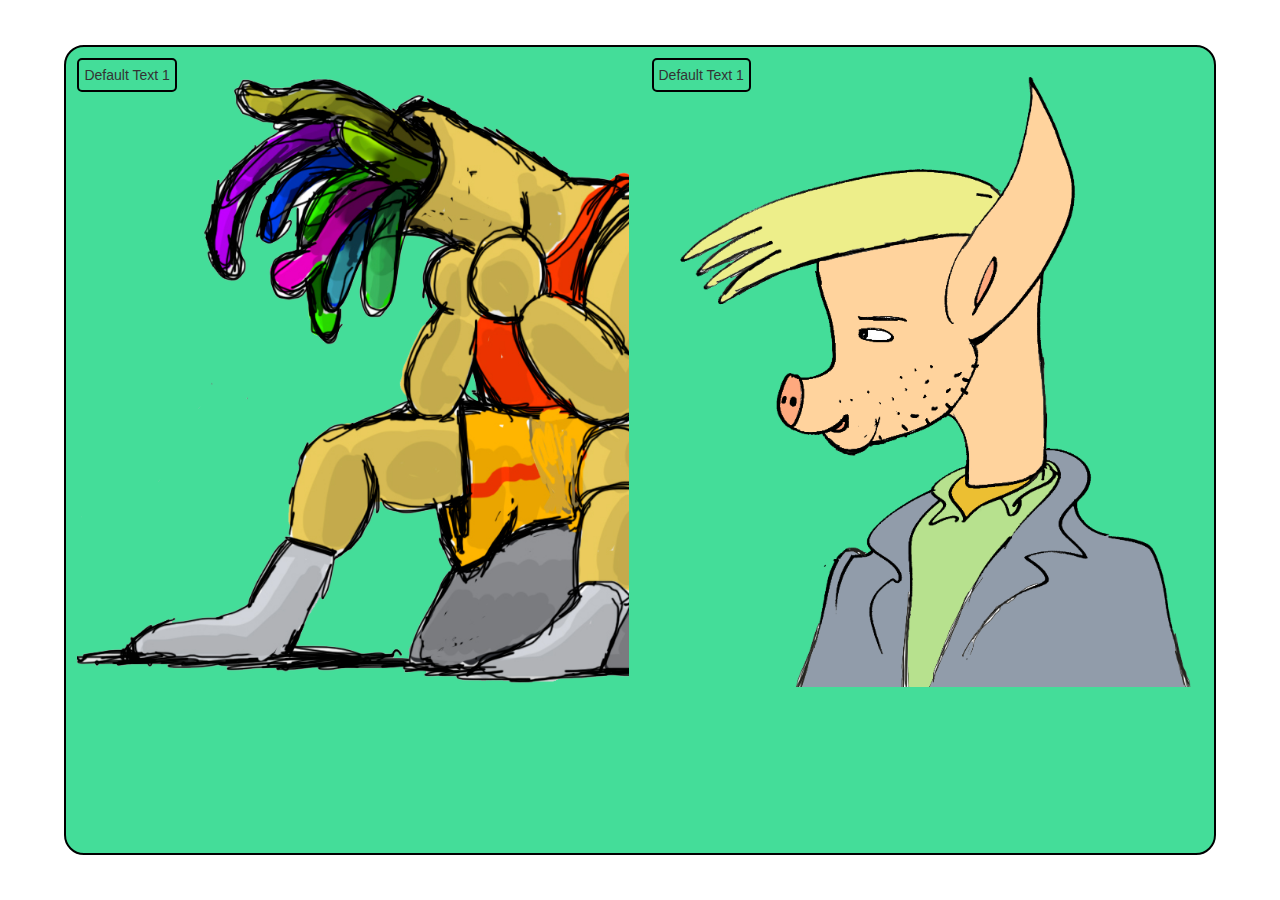
==== AmazonFolder/index.html @ 4e38c197 "The prototype frontend files" ====
<!DOCTYPE html>

<html lang="en-us">

<head>
<meta charset="utf-8">
<title>Responsive Web Comics</title>

<link rel="stylesheet" href="https://maxcdn.bootstrapcdn.com/bootstrap/3.3.7/css/bootstrap.min.css">
<script src="https://ajax.googleapis.com/ajax/libs/jquery/3.2.0/jquery.min.js"></script>
<script src="https://maxcdn.bootstrapcdn.com/bootstrap/3.3.7/js/bootstrap.min.js"></script>

<link rel="stylesheet" type="text/css" href="css/style.css">

<link rel="stylesheet" href="css/focuspoint.css">
<script src="js/focuspoint.js"></script>

<!--<script src="js/masonry.pkgd.min.js"></script>-->
<script type="text/javascript" src="js/json_parser.js"></script>
<!--<script src="js/webcomic.js"></script>-->

<link rel=icon href=images/Alternative/favicon.png>
</head>

<body>

<div id="ComicFrame">
  <div id="LeftFrame" class="focuspoint" data-focus-x="-0.47" data-focus-y="0.54" data-focus-w="899" data-focus-h="800">
    <div class="speech-bub-left" id="C1TextBox">Default Text 1</div>
    <img src="images/Alternative/atlet.png" alt="" />
  </div>
  <div id="RightFrame" class="focuspoint" data-focus-x="-0.39" data-focus-y="0.04" data-focus-w="1467" data-focus-h="1641">
    <div class="speech-bub-left" id="C1TextBox">Default Text 1</div>
    <img src="images/Alternative/default.png" alt="" />
  </div>
</div>

<script>

$( document ).ready(function() {
$('.focuspoint').focusPoint();
});

</script>

</html>
---- AmazonFolder/css/style.css ----
body {
    width: 100%;
    height: 100%;
}

#LeftFrame, #RightFrame {
    height: 78%;
    width: 48%;
    margin: 1% 1%;

}

#LeftFrame{
    float: left;
}

#RightFrame {
    float: right;
}

#ComicFrame {
    position: absolute;
    height: 90%;
    width: 90%;
    margin: 5vh 5vw;
    border-style: solid;
    background-color: #4D9;
    border-radius: 20px;
    border-width: 2px;
    border-color: #000;
}

.speech-bub-left {
  display: inline-block;

  padding: 5px;
  word-wrap: break-word;
  margin: 0% 0%;
  max-width: 70%;


  border-color: black;
  border-style: solid;
  border-width: 2px;
  border-radius: 5px;
}
---- AmazonFolder/css/focuspoint.css ----
/* !FOCUSED IMAGES */
/*-----------------------------------------*/
.focuspoint {
	position: relative; /*Any position but static should work*/
	overflow: hidden;
}
.focuspoint img {
	position: absolute;
	left: 0;
	top: 0;
	margin: 0;
	display: block;
	/* fill and maintain aspect ratio */
	width: auto; height: auto;
	min-width: 100%; min-height: 100%;
	max-height: none; max-width: none;
}
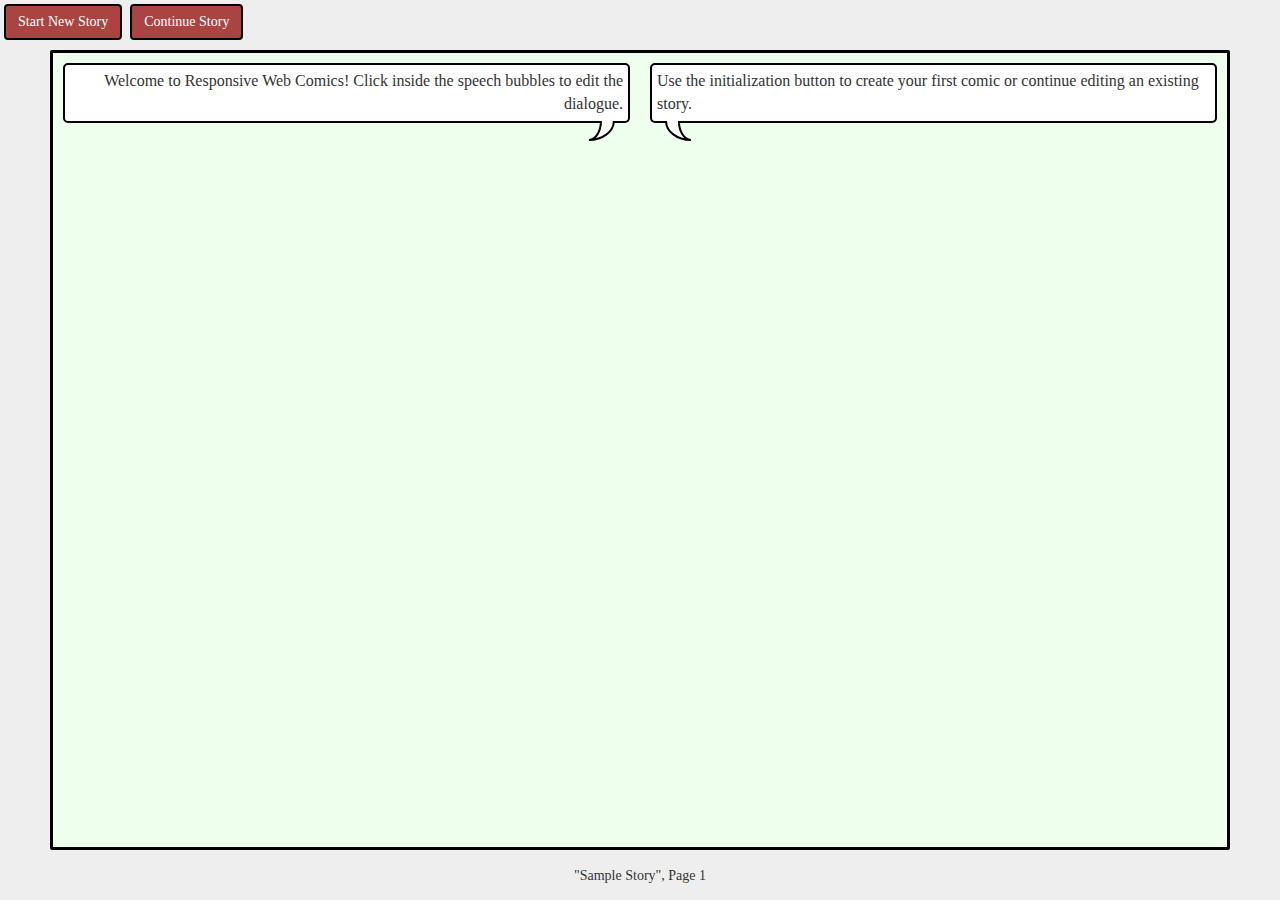
==== commit 0f330815: "updated html" ====
--- a/AmazonFolder/index.html
+++ b/AmazonFolder/index.html
@@ -9,37 +9,166 @@
 <link rel="stylesheet" href="https://maxcdn.bootstrapcdn.com/bootstrap/3.3.7/css/bootstrap.min.css">
 <script src="https://ajax.googleapis.com/ajax/libs/jquery/3.2.0/jquery.min.js"></script>
 <script src="https://maxcdn.bootstrapcdn.com/bootstrap/3.3.7/js/bootstrap.min.js"></script>
+<script type="text/javascript" src="js/jquery.min.js"></script>
+<script type="text/javascript" src="js/requests.js"></script>
 
 <link rel="stylesheet" type="text/css" href="css/style.css">
 
 <link rel="stylesheet" href="css/focuspoint.css">
 <script src="js/focuspoint.js"></script>
 
-<!--<script src="js/masonry.pkgd.min.js"></script>-->
-<script type="text/javascript" src="js/json_parser.js"></script>
+<script src="js/masonry.pkgd.min.js"></script>
+
+<!--<script type="text/javascript" src="js/json_parser.js"></script>-->
+
 <!--<script src="js/webcomic.js"></script>-->
 
 <link rel=icon href=images/Alternative/favicon.png>
 </head>
 
 <body>
+<button type="button" class="btn btn-info"  data-toggle="modal" data-target="#myModal" id="menu-button">Start New Story</button>
+<button type="button" class="btn btn-info"  data-toggle="modal" data-target="#continueModal" id="menu-button">Continue Story</button>
 
+  <!-- Modal -->
+  <div class="modal fade" id="myModal" role="dialog">
+    <div class="modal-dialog">
+
+      <!-- Modal content-->
+      <div class="modal-content">
+        <div class="modal-header">
+          <button type="button" class="close" data-dismiss="modal" onclick=clearForm("myModal")>&times;</button>
+          <h4 class="modal-title">Initialization Request</h4>
+        </div>
+        <div class="modal-body">
+          <div id="error-myModal"></div>
+          <form name="comicform" id="comicform" action="javascript:initialize();">
+          <div class="form-group">
+            <label for="Username">Username:</label>
+            <input type="text" class="form-control" name="Username" id="Username">
+          </div>
+          <div class="form-group">
+            <label for="Story">Story:</label>
+            <input type="text" class="form-control" name="Story" id="Story">
+          </div>
+          <label>Character 1: </label>
+          <select name="Name" form="comicform">
+            <option value="Shark">Shark</option>
+            <option value="SeaLion">SeaLion</option>
+            <option value="Turtle">Turtle</option>
+            <option value="SeaTurtle">SeaTurtle</option>
+            <option value="Octopus">Octopus</option>
+            <option value="Rabbit">Rabbit</option>
+          </select>
+          <label>Character 2: </label>
+          <select name="Name" form="comicform">
+            <option value="Shark">Shark</option>
+            <option value="SeaLion">SeaLion</option>
+            <option value="Turtle">Turtle</option>
+            <option value="SeaTurtle">SeaTurtle</option>
+            <option value="Octopus">Octopus</option>
+            <option value="Rabbit">Rabbit</option>
+          </select>
+          <br></br>
+          <label>Emotion for Character 1: </label>
+          <select name="Emotion" form="comicform">
+            <option value="happy">Happy</option>
+            <option value="sad">Sad</option>
+            <option value="angry">Angry</option>
+            <option value="fear">Fear</option>
+          </select>
+          <label>Character 2: </label>
+          <select name="Emotion" form="comicform">
+            <option value="happy">Happy</option>
+            <option value="sad">Sad</option>
+            <option value="angry">Angry</option>
+            <option value="fear">Fear</option>
+          </select>
+          <div class="form-group">
+            <label for="soc1">Sociability for Character 1:</label>
+            <input name="Social" type="number" step="0.1" value="0.5" min="0" max="1" class="form-control" id="soc1">
+          </div>
+          <div class="form-group">
+            <label for="soc2">Sociability for Character 2:</label>
+            <input name="Social" type="number" step="0.1" value="0.5" min="0" max="1" class="form-control" id="soc2">
+          </div>
+          <input type="submit">
+        </form>
+        </div>
+        </div>
+      </div>
+
+    </div>
+  </div>
+
+
+<div class="modal fade" id="continueModal" role="dialog">
+    <div class="modal-dialog">
+
+      <div class="modal-content">
+        <div class="modal-header">
+          <button type="button" class="close" data-dismiss="modal" onclick=clearForm("continueModal")>&times;</button>
+          <h4 class="modal-title">Continue Existing Story</h4>
+        </div>
+        <div class="modal-body">
+          <div id="error-continueModal"></div>
+          <form name="comicform" id="continueform" action="javascript:continueExistingStory();">
+          <div class="form-group">
+            <label for="Username">Username:</label>
+            <input type="text" class="form-control" name="Username" id="Username">
+            <div class="form-group">
+              <label for="Username">Story:</label>
+              <input type="text" class="form-control" name="StoryContinue" id="StoryContinue">
+            </div>
+          <div class="form-group">
+            <label for="Username">Starting Frame Number:</label>
+            <input type="number" class="form-control" name="FrameContinue" id="FrameContinue">
+          </div>
+          </div>
+          <input type="submit">
+        </form>
+        </div>
+        </div>
+      </div>
+    </div>
+  </div>
+
+<button type="button" style="display: none;" class="btn btn-info" onclick="updateTextOnBackEnd()" id="next-button">next</button>
 <div id="ComicFrame">
-  <div id="LeftFrame" class="focuspoint" data-focus-x="-0.47" data-focus-y="0.54" data-focus-w="899" data-focus-h="800">
-    <div class="speech-bub-left" id="C1TextBox">Default Text 1</div>
-    <img src="images/Alternative/atlet.png" alt="" />
+  <div id="LeftContainer">
+    <div id="wrapper">
+    <div class="speech-bub-left" contenteditable id="C1TextBox"><p id="c1text">Welcome to Responsive Web Comics! Click inside the speech bubbles to edit the dialogue.</p></div>
+    <svg version="1.1" id="left-point" xmlns="http://www.w3.org/2000/svg" xmlns:xlink="http://www.w3.org/1999/xlink" x="0px" y="0px"
+    	 width="25.863px" height="21.969px" viewBox="0 0 25.863 21.969" enable-background="new 0 0 25.863 21.969" xml:space="preserve">
+    <path fill="#FFFFFF" stroke="#000000" stroke-width="2" stroke-miterlimit="10" d="M11.92,1.941c0,10.501-5.332,19-11.92,19
+    	c13.727,0,24.833-8.499,24.833-19"/>
+    <rect x="12.025" y="0.035" fill="#FFFFFF" width="12.808" height="1.906"/>
+    </svg>
+    </div>
+    <div id="LeftFrame" class="focuspoint" data-focus-x="0.40" data-focus-y="1.0" data-focus-w="451" data-focus-h="516">
+      <img id="LeftChar" src="https://responsivewebcomics.me/images/bert-1.png" alt="" />
+    </div>
   </div>
-  <div id="RightFrame" class="focuspoint" data-focus-x="-0.39" data-focus-y="0.04" data-focus-w="1467" data-focus-h="1641">
-    <div class="speech-bub-left" id="C1TextBox">Default Text 1</div>
-    <img src="images/Alternative/default.png" alt="" />
+  <div id="RightContainer">
+    <div class="speech-bub-right" contenteditable="plaintext-only" id="C2TextBox"><p id="c2text">Use the initialization button to create your first comic or continue editing an existing story.</p></div>
+    <svg version="1.1" id="right-point" xmlns="http://www.w3.org/2000/svg" xmlns:xlink="http://www.w3.org/1999/xlink" x="0px" y="0px"
+    	 width="25.864px" height="21.969px" viewBox="0 -1.906 25.864 21.969" enable-background="new 0 -1.906 25.864 21.969"
+    	 xml:space="preserve">
+    <path fill="#FFFFFF" d="M0.906-1.906C1.031,10.5,12.138,19,25.865,19c-6.588,0-11.92-8.5-12.045-20.906H0.906z"/>
+    <path fill="none" stroke="#000000" stroke-width="2" stroke-miterlimit="10" d="M1.031,0c0,10.501,11.106,19,24.833,19
+    	c-6.588,0-11.92-8.499-11.92-19"/>
+    </svg>
+    <div id="RightFrame" class="focuspoint" data-focus-x="-0.20" data-focus-y="1.0" data-focus-w="1358454" data-focus-h="1681417">
+      <img id="RightChar" src="https://responsivewebcomics.me/images/sinceresmile-1.png" alt="" />
+    </div>
   </div>
 </div>
-
+<footer>
+  <p id="p-num"style:"text-align: center">"<span id="title">Sample Story</span>", Page <span id="number">1</span></p>
+</footer>
+<script type="text/javascript" src="js/json_parser.js"></script>
 <script>
 
-$( document ).ready(function() {
-$('.focuspoint').focusPoint();
-});
 
 </script>
 
--- a/AmazonFolder/css/style.css
+++ b/AmazonFolder/css/style.css
@@ -1,47 +1,216 @@
+@font-face {
+    font-family: "Laffayette";
+    src: url(https://meme-stone-methologic.c9users.io/FrontEnd/fonts/Laffayette_Comic_Pro.ttf) format("truetype");
+}
 
 body {
     width: 100%;
     height: 100%;
+    background-color: #EEE;
+}
+
+#background {
+    position: absolute;
+    z-index: -1;
+    height: 100%;
+    width: 100%;
+    min-width: 100%;
+    min-height: 100%;
 }
 
 #LeftFrame, #RightFrame {
-    height: 78%;
-    width: 48%;
-    margin: 1% 1%;
+}
+
+#RightContainer, #LeftContainer{
+    display: flex;
+    flex-direction: column;
+    height: 100%;
+    width: 50%;
+    background: #EFE;
+}
+
+#LeftContainer {
+
+}
+
+#RightContainer {
 
 }
 
 #LeftFrame{
+    z-index: 1;
+    flex: 1 1 auto;
+    overflow: visible;
+}
+
+#RightFrame {
+    flex: 1 1 auto;
+    overflow: visible;
+}
+
+#RightChar, #LeftChar {
+
+}
+
+#RightChar {
+    z-index: 0;
+    bottom: 0;
+    right: 0;
+
+
+}
+
+#LeftChar {
+    z-index: 0;
+    bottom: 0;
+    left: 0;
+    transform: scaleX(-1);
+}
+
+#ComicFrame {
+    display: flex;
+    position: absolute;
+    font-family: "Laffayette";
+    font-size: 16px;
+    height: calc(100% - 100px);
+    width: calc(100% - 100px);
+    /*margin: 5vh 5vw;*/
+    margin: 50px 50px;
+    border-style: solid;
+    background-color: #FFE;
+    border-radius: 2px;
+    border-width: 3px;
+    border-color: #000;
+    overflow: hidden;
+}
+
+#left-point {
+    position: relative;
+    z-index: 6;
+    float: right;
+    clear: right;
+    margin-top: -14px;
+    margin-right: 25px;
+}
+
+#right-point {
+    position: relative;
+    z-index: 6;
     float: left;
-}
-
-#RightFrame {
+    margin-top: -14px;
+    margin-left: 25px;
+}
+
+#wrapper {
+
+}
+
+.btn-info {
+    font-family: Laffayette;
+    background-color: #a94442;
+    border-color: black;
+}
+
+.btn {
+    border-width: 2px;
+}
+
+#next-button {
+    position: relative;
+    z-index: 2;
     float: right;
-}
-
-#ComicFrame {
-    position: absolute;
-    height: 90%;
-    width: 90%;
-    margin: 5vh 5vw;
+    min-width: 75px;
+    margin: 4px;
+}
+
+#menu-button {
+    position: relative;
+    z-index: 2;
+    float: left;
+    min-width: 75px;
+    margin: 4px;
+}
+
+.speech-bub-right {
+    position: relative;
+    z-index: 5;
+    display: table;
+    float: left;
+    flex: 0 1 auto;
+    padding: 5px;
+    word-wrap: break-word;
+    word-break: break-all;
+    overflow-wrap: break-word;
+    white-space: normal;
+    margin: 10px;
+    background-color: white;
+    border-color: black;
     border-style: solid;
-    background-color: #4D9;
-    border-radius: 20px;
     border-width: 2px;
-    border-color: #000;
-}
+    border-radius: 5px;
+}
+
 
 .speech-bub-left {
-  display: inline-block;
-
-  padding: 5px;
-  word-wrap: break-word;
-  margin: 0% 0%;
-  max-width: 70%;
-
-
-  border-color: black;
-  border-style: solid;
-  border-width: 2px;
-  border-radius: 5px;
+    position: relative;
+    z-index: 5;
+    display: table;
+    float: right;
+    flex: 0 1 auto;
+    padding: 5px;
+    word-wrap: break-word;
+    word-break: break-all;
+    overflow-wrap: break-word;
+    white-space: normal;
+    margin: 10px;
+    background-color: white;
+    border-color: black;
+    border-style: solid;
+    border-width: 2px;
+    border-radius: 5px;
+}
+
+
+#leftTextInputBox {
+    border-width: 0px;
+    outline: none;
+    resize: none;
+}
+
+#rightTextInputBox {
+    max-width: 40%;
+    word-wrap: break-word;
+    border-width: 0px;
+    outline: none;
+    resize: none;
+}
+
+#error-myModal {
+    color: red;
+}
+
+#error-continueModal {
+    color: red;
+}
+
+#p-num {
+    font-family: Laffayette;
+    text-align: center;
+    margin: 0 0 14px;
+}
+
+#c1text {
+    text-align: right;
+}
+
+p {
+    margin: 0 0 0px;
+    word-break: keep-all;
+}
+
+footer {
+  position: absolute;
+  right: 0;
+  bottom: 0;
+  left: 0;
 }--- a/AmazonFolder/css/focuspoint.css
+++ b/AmazonFolder/css/focuspoint.css
@@ -10,7 +10,6 @@
 	top: 0;
 	margin: 0;
 	display: block;
-	/* fill and maintain aspect ratio */
 	width: auto; height: auto;
 	min-width: 100%; min-height: 100%;
 	max-height: none; max-width: none;
